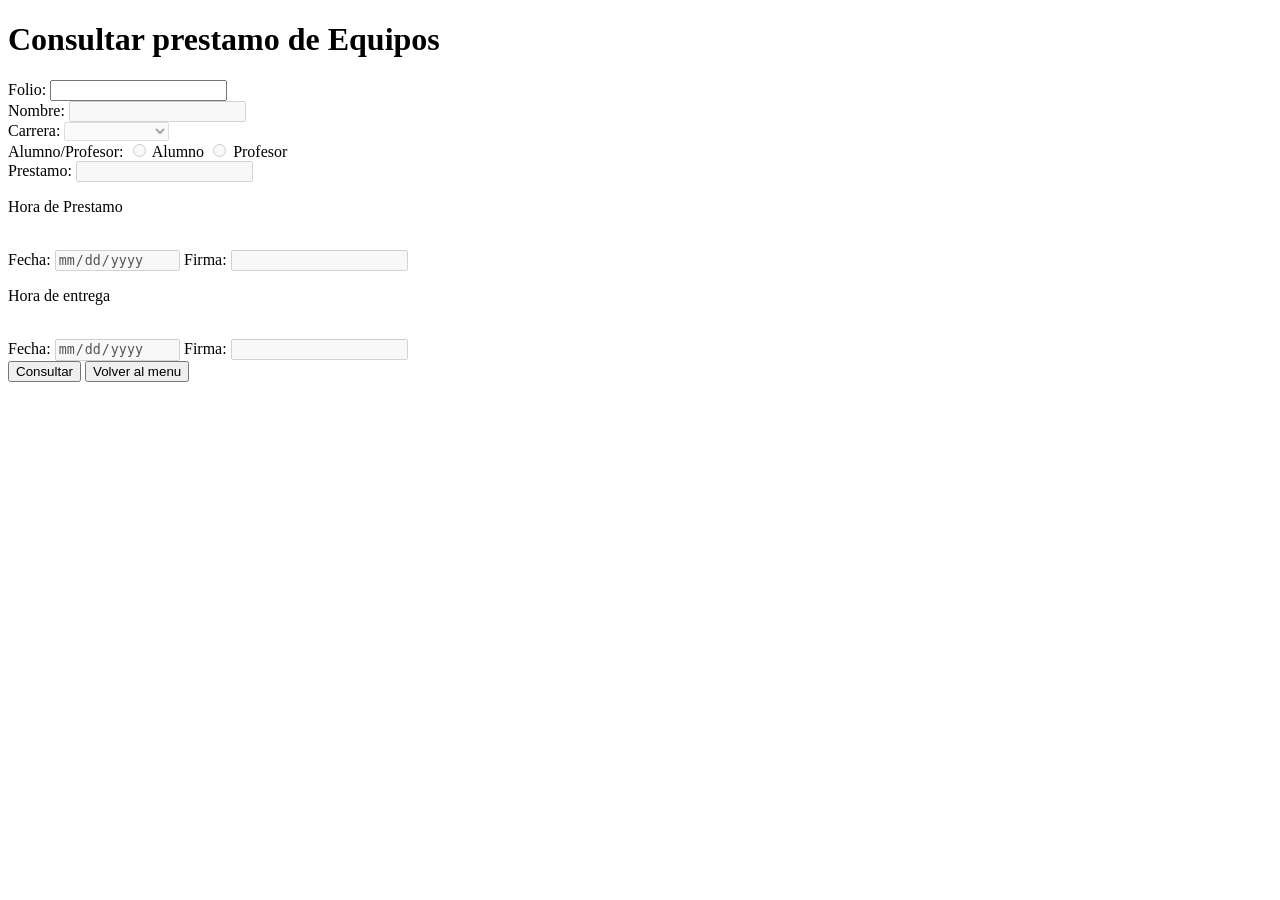
==== Urbina_Trujillo_ejercicio15 Consultar.html @ 21f6cb9f "primer commit de html" ====
<!DOCTYPE html>
<html lang="en">
<head>
    <meta charset="UTF-8">
    <meta name="viewport" content="width=device-width, initial-scale=1.0">
    <title>Urbina_Trujillo_ejercicio15</title>
</head>
<body>
    <h1>Consultar prestamo de Equipos</h1>
    <form action="procesar" method="postear">
        <label for="Folio">Folio:</label>
        <input type="text" name="Folio">
        <br>
        <label for="Nombre">Nombre:</label>
        <input type="text" name="Nombre" disabled>
        <br>
        <label type="text">Carrera:</label>
        <select id="carrera" name="carrera" disabled>
            <option value="IngCivil" disabled>Ing. Civil</option>
            <option value="IngSoftwart" disabled>Ing. Softwart</option>
            <option value="IngGeodesia" disabled>Ing. Geodesia</option> 
            <option value="LicDerecho" disabled>Lic. Derecho</option>
            <option value="LicArtes" disabled>Lic. Artes</option>
        </select>
        <br>
        <label type="text">Alumno/Profesor:</label>
        <input type="radio" name="A" disabled>
        <label name="Alumno">Alumno</label>
        <input type="radio" name="P" disabled>
        <label name="Profesor">Profesor</label>
        <br>
        <label for="Prestamo">Prestamo:</label>
        <input type="text" name="Prestamo" disabled>
        <br>
        <p>Hora de Prestamo</p>
        <br>
        <label for="fecha">Fecha:</label>
        <input type="date" id="fecha" name="fecha" disabled>
        <label for="Firma">Firma:</label>
        <input type="text" name="Prestamo" disabled>
        <p>Hora de entrega</p>
        <br>
        <label for="fecha">Fecha:</label>
        <input type="date" id="fecha" name="fecha" disabled>
        <label for="Firma">Firma:</label>
        <input type="text" name="Prestamo" disabled>
        <br>
        <a href="Urbina_Trujillo_ejercicio15 Consultar.html"><input type="button" value="Consultar"></a>
        <a href="Urbina_Trujillo_ejercicio15 MenuModulos.html"><input type="button" value="Volver al menu"></a>
    </form>
</body>
</html>
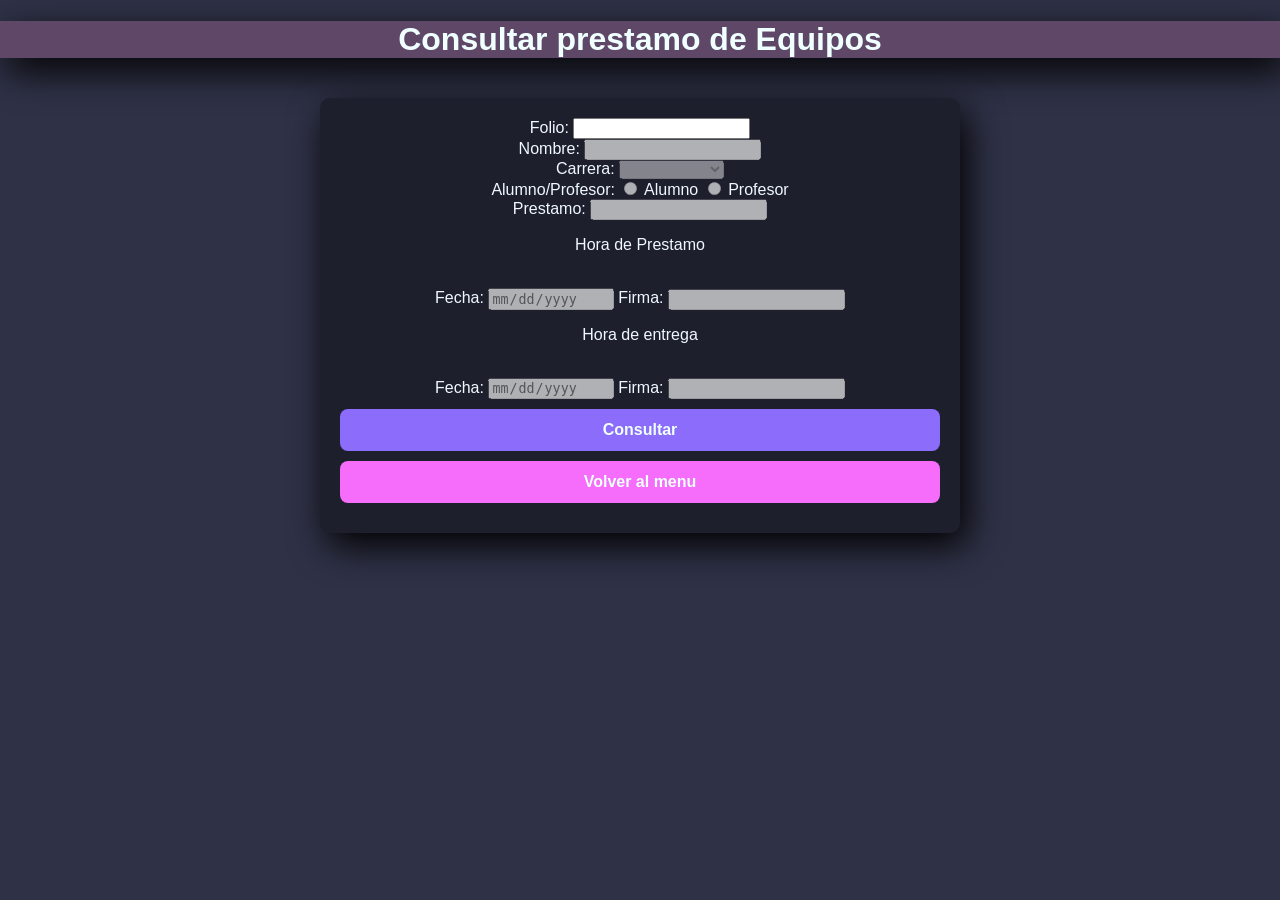
==== commit e060fccf: "Actualización de estilos en el formulario" ====
--- a/Urbina_Trujillo_ejercicio15 Consultar.html
+++ b/Urbina_Trujillo_ejercicio15 Consultar.html
@@ -4,10 +4,12 @@
     <meta charset="UTF-8">
     <meta name="viewport" content="width=device-width, initial-scale=1.0">
     <title>Urbina_Trujillo_ejercicio15</title>
+    <link rel="stylesheet" href="Mod.css">
 </head>
 <body>
     <h1>Consultar prestamo de Equipos</h1>
-    <form action="procesar" method="postear">
+    <section>
+            <form action="procesar" method="postear">
         <label for="Folio">Folio:</label>
         <input type="text" name="Folio">
         <br>
@@ -45,8 +47,13 @@
         <label for="Firma">Firma:</label>
         <input type="text" name="Prestamo" disabled>
         <br>
-        <a href="Urbina_Trujillo_ejercicio15 Consultar.html"><input type="button" value="Consultar"></a>
-        <a href="Urbina_Trujillo_ejercicio15 MenuModulos.html"><input type="button" value="Volver al menu"></a>
+        <form action="Urbina_Trujillo_ejercicio15 Consultar.html" method="get">
+            <button type="submit" id="consultar">Consultar</button>
+        </form>
+        <form action="index.html" method="get">
+            <button type="submit" id="menu">Volver al menu</button>
+        </form>
     </form>
+    </section>
 </body>
 </html>
--- a/Mod.css
+++ b/Mod.css
@@ -0,0 +1,56 @@
+body {
+    background-color: rgb(47, 50, 71);
+    font-family: 'Gill Sans', 'Gill Sans MT', Calibri, 'Trebuchet MS', sans-serif;
+    margin: 0;
+    color: aliceblue;
+}
+
+section {
+    background-color: rgb(29, 31, 45);
+    padding: 20px;
+    box-shadow: 7px 13px 37px #000000;
+    border-radius: 10px;
+    max-width: 600px;
+    margin: 40px auto;
+    text-align: center;
+}
+
+button {
+    display: block;
+    width: 100%;
+    padding: 12px;
+    margin: 10px 0;
+    border: none;
+    border-radius: 8px;
+    font-size: 16px;
+    font-weight: bold;
+    cursor: pointer;
+    transition: transform 0.2s ease, box-shadow 0.2s ease;
+}
+
+button:hover {
+    transform: scale(1.03);
+    box-shadow: 0 0 10px rgba(255, 255, 255, 0.2);
+}
+
+#consultar {
+    background-color: rgb(139, 108, 251);
+    color: azure;
+}
+
+#menu {
+    background-color: rgb(246, 108, 251);
+    color: azure;
+}
+
+#alta {
+    background-color: rgb(251, 108, 141);
+    color: azure;
+}
+
+h1{
+    color: azure;
+    text-align: center;
+    background-color: rgb(95, 71, 104);
+    box-shadow: 7px 13px 37px #000000;
+}
